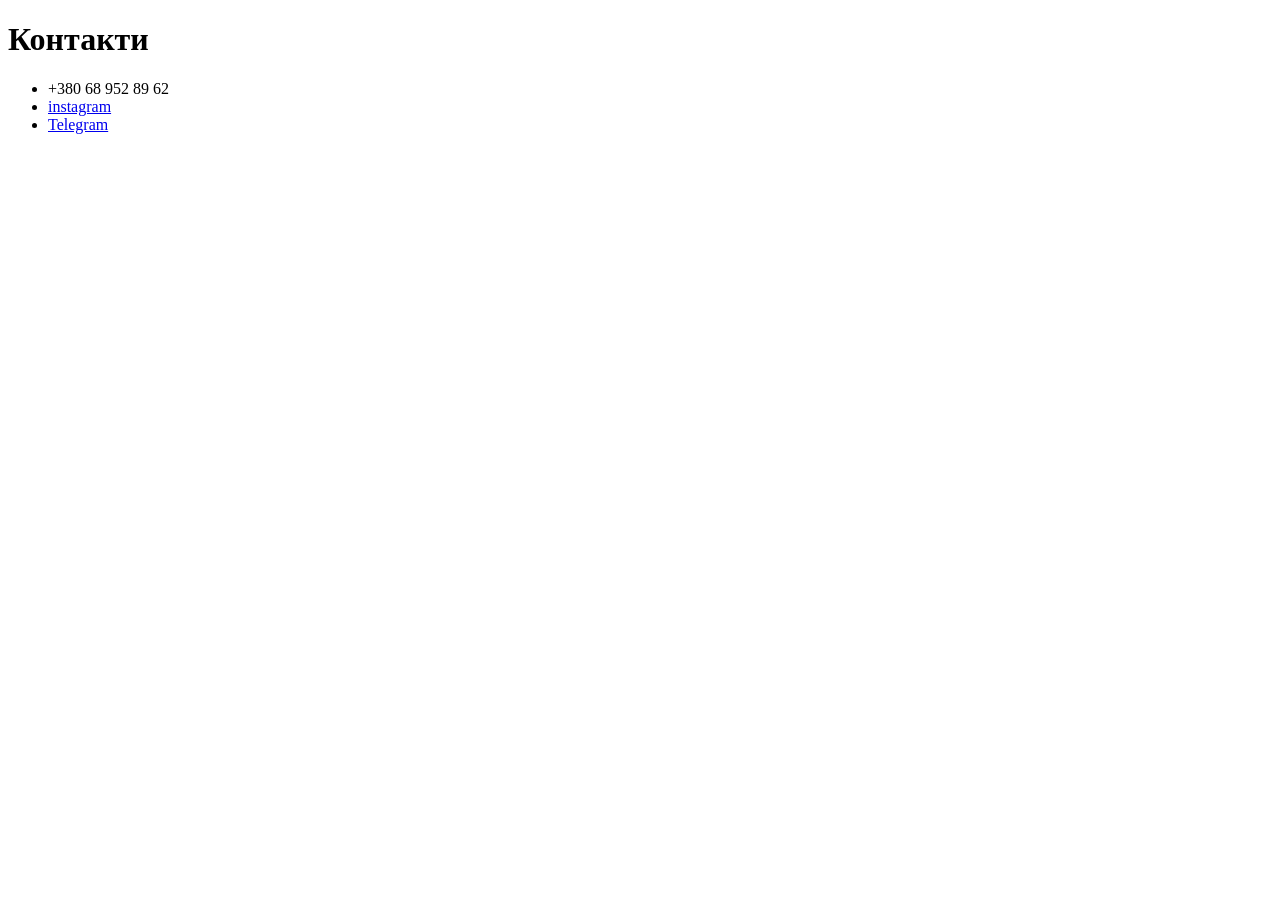
==== pages/contact.html @ cb0eb845 "adding index and pages" ====
<!DOCTYPE html>
<html>
<head>
    <title>Контакти</title>
</head>
<body>
    <h1>Контакти</h1>
    <p>
        <ul>
            <li>+380 68 952 89 62</li>
            <li><a href="https://www.instagram.com/ivanovva.nn/profilecard/?igsh=MXgwa3NnZHBteDcxOA%3D%3D">instagram</a></li>
            <li><a href="https://t.me/ivanovaa_nn">Telegram</a></li>
            <!--Додати посилання на лінкедін-->

        </ul>
    </p>
    
</body>
</html>
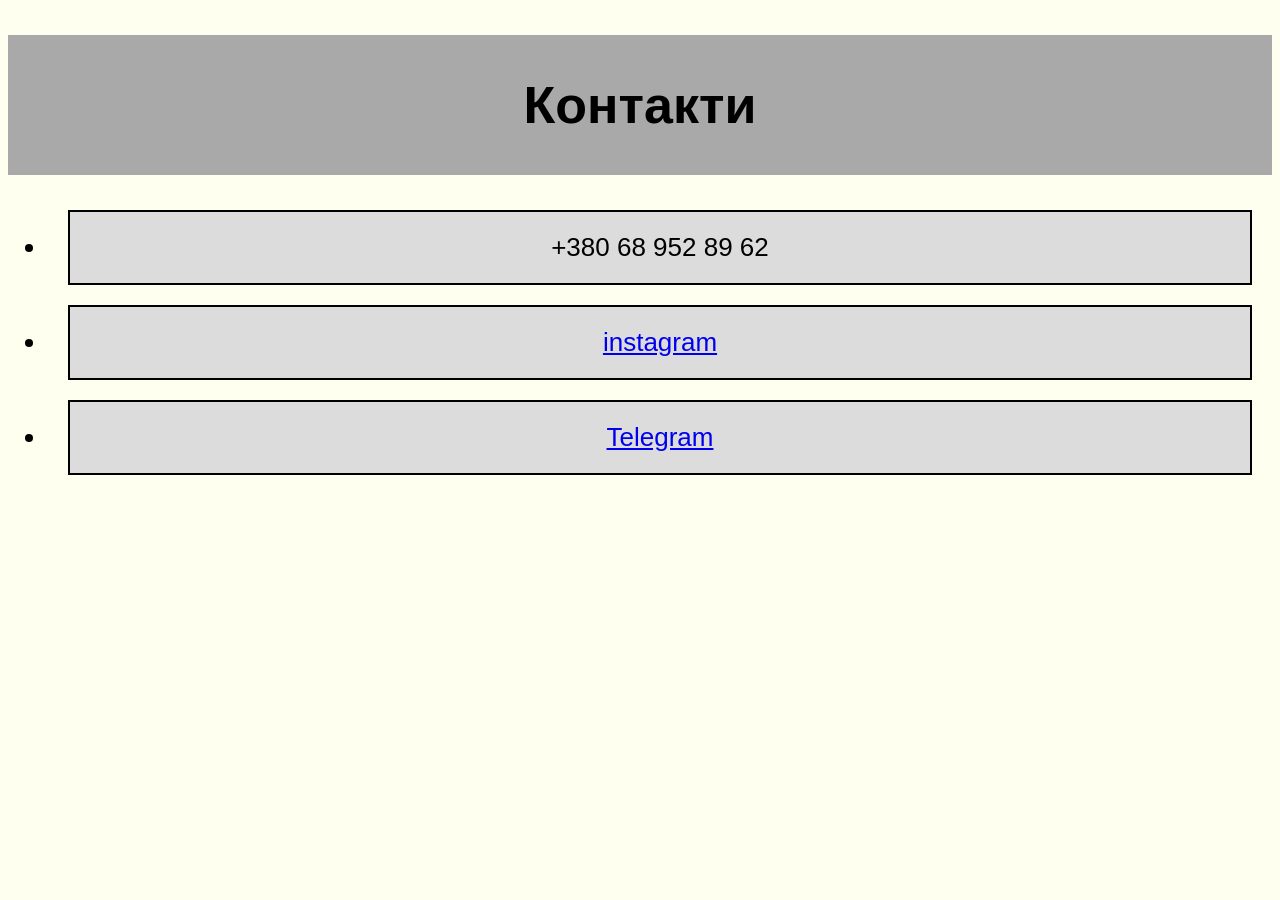
==== commit 5c070c63: "css update" ====
--- a/pages/contact.html
+++ b/pages/contact.html
@@ -2,18 +2,18 @@
 <html>
 <head>
     <title>Контакти</title>
+    <link rel="stylesheet" type="text/css" href="../styles.css">
 </head>
 <body>
-    <h1>Контакти</h1>
+    <h1 id="myHeader">Контакти</h1>
     <p>
         <ul>
-            <li>+380 68 952 89 62</li>
-            <li><a href="https://www.instagram.com/ivanovva.nn/profilecard/?igsh=MXgwa3NnZHBteDcxOA%3D%3D">instagram</a></li>
-            <li><a href="https://t.me/ivanovaa_nn">Telegram</a></li>
+            <li> <div class="city">+380 68 952 89 62</div> </li>
+            <li><div class="city"><a href="https://www.instagram.com/ivanovva.nn/profilecard/?igsh=MXgwa3NnZHBteDcxOA%3D%3D">instagram</a></div></li>
+            <li><div class="city"><a href="https://t.me/ivanovaa_nn">Telegram</a></div></li>
             <!--Додати посилання на лінкедін-->
 
         </ul>
     </p>
-    
 </body>
 </html>
--- a/styles.css
+++ b/styles.css
@@ -0,0 +1,20 @@
+body {
+font-size: 26px;
+font-family: Arial, Helvetica, sans-serif;
+background-color: #FFFFF0;
+color: #000000;
+text-align: center;
+}
+#myHeader {
+    background-color:#A9A9A9;
+    color: black;
+    padding: 40px;
+    text-align: center;
+}
+.city {
+    background-color:#DCDCDC ;
+    color: black;
+    border: 2px solid black;
+    margin: 20px;
+    padding: 20px;
+}
